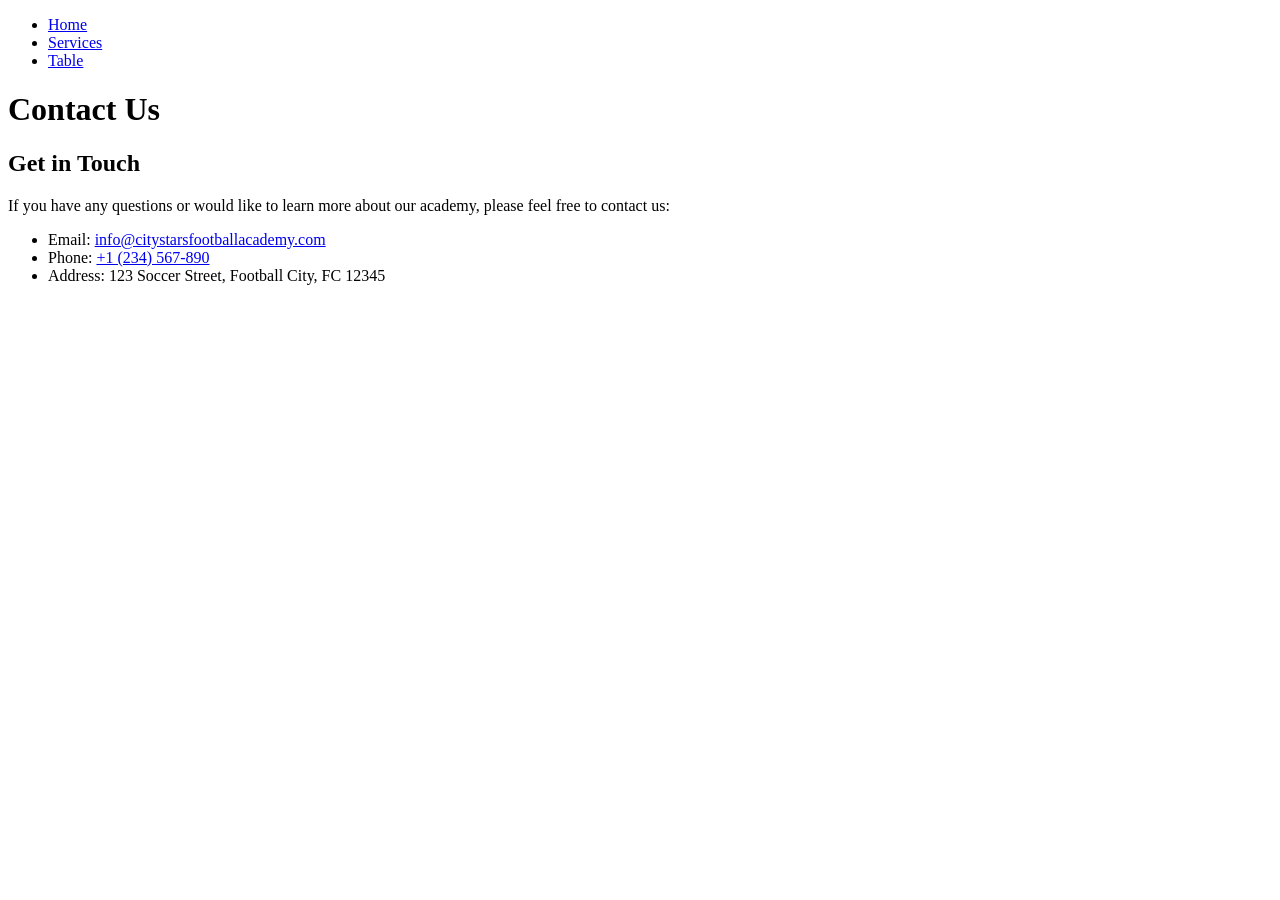
==== contacts.html @ e1ae4644 "Added contacts.html file" ====
<!DOCTYPE html>
<html lang="en">
<head>
    <meta charset="UTF-8">
    <meta name="viewport" content="width=device-width, initial-scale=1.0">
    <title>City Stars Football Academy Contact Info</title>
    <link rel="stylesheet" href="style.css">
</head>
<body>
    <nav>
        <ul>
            <li><a href="index.html">Home</a></li>
            <li><a href="services.html">Services</a></li>
            <li><a href="table.html">Table</a></li>
        </ul>
    </nav>
    <header>
        <h1>Contact Us</h1>
    </header>
    <section>
        <h2>Get in Touch</h2>
        <p>If you have any questions or would like to learn more about our academy, please feel free to contact us:</p>
        <ul>
            <li>Email: <a href="mailto:info@citystarsfootballacademy.com">info@citystarsfootballacademy.com</a></li>
            <li>Phone: <a href="tel:+1234567890">+1 (234) 567-890</a></li>
            <li>Address: 123 Soccer Street, Football City, FC 12345</li>
        </ul>
    </section>
</body>
</html>
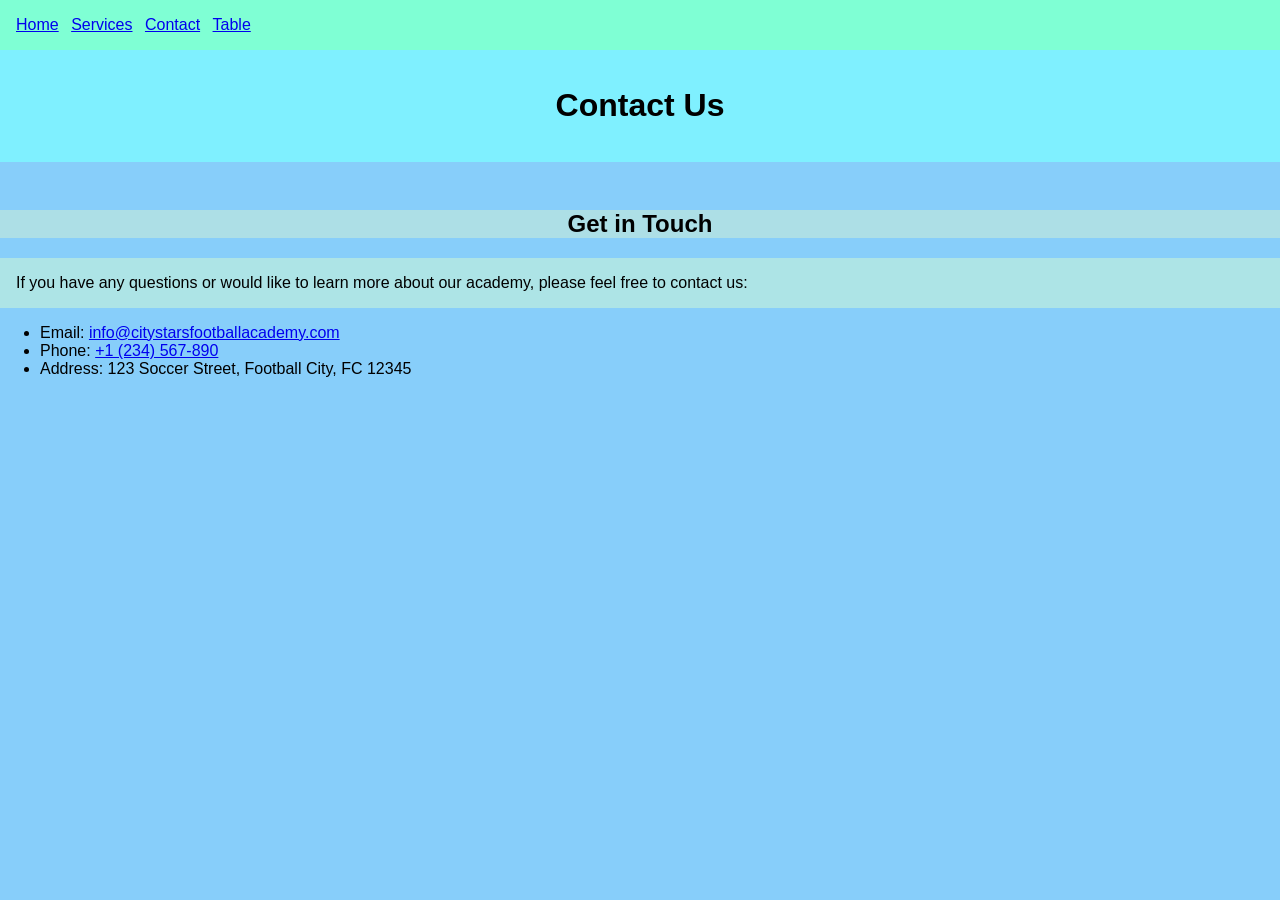
==== commit 47736454: "Initial commit" ====
--- a/contacts.html
+++ b/contacts.html
@@ -11,6 +11,7 @@
         <ul>
             <li><a href="index.html">Home</a></li>
             <li><a href="services.html">Services</a></li>
+            <li><a href="contacts.html">Contact</a></li>
             <li><a href="table.html">Table</a></li>
         </ul>
     </nav>
--- a/style.css
+++ b/style.css
@@ -0,0 +1,88 @@
+title {
+    flex-wrap: wrap;
+    font-size: large;
+    background-color: aquamarine;
+    color: black;
+    padding: 2em;
+    text-align: center;
+    }
+body {
+    flex-wrap: wrap;
+    font-family: Arial, sans-serif;
+    margin: 0;
+    padding: 0;
+    background-color: lightskyblue;
+}
+header {
+    flex-wrap: wrap;
+    background-color: rgb(127, 240, 255);
+    color: black;
+    text-align: center;
+    padding: 1em;
+}
+h2 {
+    flex-wrap: wrap;
+    color: black;
+    text-align: center;
+    margin-top: 2em;
+    background-color: rgb(173, 223, 230);
+}
+nav {
+    background-color: aquamarine;
+    padding: 1em;
+    color: black;
+}
+
+nav ul {
+    list-style-type: none;
+    margin: 0;
+    padding: 0;
+}
+
+nav ul li {
+    flex: auto;
+    display: inline;
+    margin-right: 0.5em;
+}
+p {
+    flex-wrap: wrap;
+    font-size: medium;
+    color: black;
+    background-color: rgb(173, 228, 230);
+    padding: 1em;
+}
+.academy-image {
+    flex-grow: var(--image-ratio);
+    display: block;
+    margin: 2em auto;
+    max-width: 100%;
+    height: auto;
+}
+footer {
+    flex-wrap: wrap;
+    background-color: aquamarine;
+    color: black;
+    text-align: center;
+    padding: 1em;
+    margin-top: 2em;
+    position: relative; 
+}  
+table.html-table {
+    flex-wrap: wrap;
+    flex-grow: var(--image-ratio);
+    width: 50%;
+    margin: 2em auto;
+    border-collapse: collapse;
+}
+table, th, td {
+    flex-wrap: wrap;
+    border: 1em solid black;
+}
+th, td { 
+    flex-wrap: wrap;
+    padding: 0.5em;
+    text-align: center;
+} 
+
+
+
